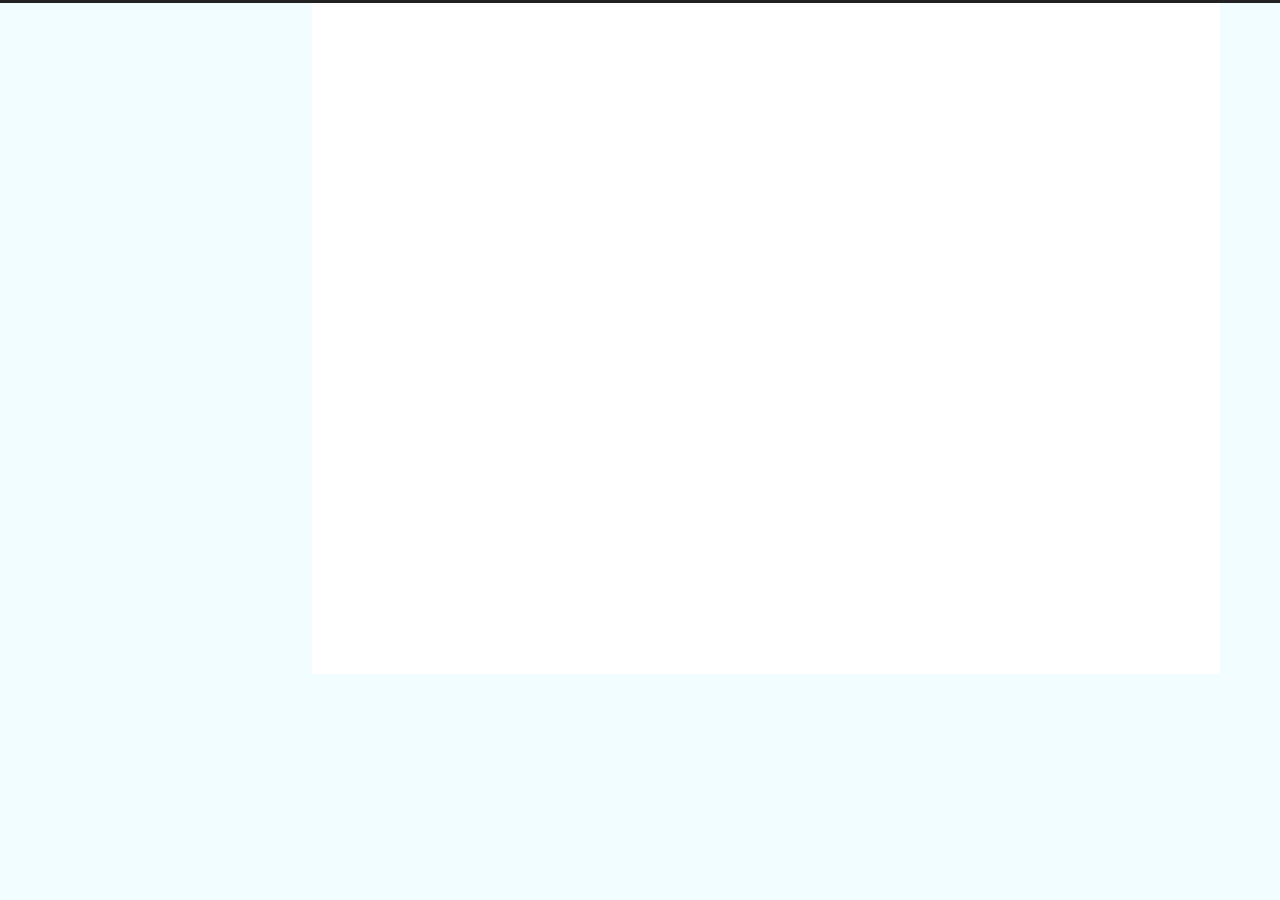
==== index.html @ 57fa4b2c "Site updated: 2023-03-14 18:54:11" ====
<!DOCTYPE html>
<html lang="zh-CN">
<head>
  <meta charset="UTF-8">
<meta name="viewport" content="width=device-width">
<meta name="theme-color" content="#222" media="(prefers-color-scheme: light)">
<meta name="theme-color" content="#222" media="(prefers-color-scheme: dark)"><meta name="generator" content="Hexo 6.3.0">

  <link rel="apple-touch-icon" sizes="180x180" href="/images/apple-touch-icon-next.png">
  <link rel="icon" type="image/png" sizes="32x32" href="/images/favicon-32x32-next.png">
  <link rel="icon" type="image/png" sizes="16x16" href="/images/favicon-16x16-next.png">
  <link rel="mask-icon" href="/images/logo.svg" color="#222">

<link rel="stylesheet" href="/css/main.css">



<link rel="stylesheet" href="https://cdnjs.cloudflare.com/ajax/libs/font-awesome/6.3.0/css/all.min.css" integrity="sha256-/4UQcSmErDzPCMAiuOiWPVVsNN2s3ZY/NsmXNcj0IFc=" crossorigin="anonymous">
  <link rel="stylesheet" href="https://cdnjs.cloudflare.com/ajax/libs/animate.css/3.1.1/animate.min.css" integrity="sha256-PR7ttpcvz8qrF57fur/yAx1qXMFJeJFiA6pSzWi0OIE=" crossorigin="anonymous">

<script class="next-config" data-name="main" type="application/json">{"hostname":"example.com","root":"/","images":"/images","scheme":"Pisces","darkmode":true,"version":"8.15.0","exturl":false,"sidebar":{"position":"left","display":"post","padding":18,"offset":12},"copycode":{"enable":false,"style":null},"bookmark":{"enable":false,"color":"#222","save":"auto"},"mediumzoom":false,"lazyload":false,"pangu":false,"comments":{"style":"tabs","active":null,"storage":true,"lazyload":false,"nav":null},"stickytabs":false,"motion":{"enable":true,"async":false,"transition":{"menu_item":"fadeInDown","post_block":"fadeIn","post_header":"fadeInDown","post_body":"fadeInDown","coll_header":"fadeInLeft","sidebar":"fadeInUp"}},"prism":false,"i18n":{"placeholder":"搜索...","empty":"没有找到任何搜索结果：${query}","hits_time":"找到 ${hits} 个搜索结果（用时 ${time} 毫秒）","hits":"找到 ${hits} 个搜索结果"}}</script><script src="/js/config.js"></script>

    <meta name="description" content="YUANSQ的个人博客。">
<meta property="og:type" content="website">
<meta property="og:title" content="YUANSQ">
<meta property="og:url" content="http://example.com/">
<meta property="og:site_name" content="YUANSQ">
<meta property="og:description" content="YUANSQ的个人博客。">
<meta property="og:locale" content="zh_CN">
<meta property="article:author" content="YUANSQ">
<meta name="twitter:card" content="summary">


<link rel="canonical" href="http://example.com/">



<script class="next-config" data-name="page" type="application/json">{"sidebar":"","isHome":true,"isPost":false,"lang":"zh-CN","comments":"","permalink":"","path":"index.html","title":""}</script>

<script class="next-config" data-name="calendar" type="application/json">""</script>
<title>YUANSQ</title>
  








  <noscript>
    <link rel="stylesheet" href="/css/noscript.css">
  </noscript>
</head>

<body itemscope itemtype="http://schema.org/WebPage" class="use-motion">
  <div class="headband"></div>

  <main class="main">
    <div class="column">
      <header class="header" itemscope itemtype="http://schema.org/WPHeader"><div class="site-brand-container">
  <div class="site-nav-toggle">
    <div class="toggle" aria-label="切换导航栏" role="button">
        <span class="toggle-line"></span>
        <span class="toggle-line"></span>
        <span class="toggle-line"></span>
    </div>
  </div>

  <div class="site-meta">

    <a href="/" class="brand" rel="start">
      <i class="logo-line"></i>
      <h1 class="site-title">YUANSQ</h1>
      <i class="logo-line"></i>
    </a>
      <p class="site-subtitle" itemprop="description">Blog</p>
  </div>

  <div class="site-nav-right">
    <div class="toggle popup-trigger" aria-label="搜索" role="button">
    </div>
  </div>
</div>



<nav class="site-nav">
  <ul class="main-menu menu"><li class="menu-item menu-item-home"><a href="/" rel="section"><i class="fa fa-home fa-fw"></i>首页</a></li><li class="menu-item menu-item-categories"><a href="/categories/" rel="section"><i class="fa fa-th fa-fw"></i>分类</a></li><li class="menu-item menu-item-tags"><a href="/tags/" rel="section"><i class="fa fa-tags fa-fw"></i>标签</a></li><li class="menu-item menu-item-archives"><a href="/archives/" rel="section"><i class="fa fa-archive fa-fw"></i>归档</a></li><li class="menu-item menu-item-about"><a href="/about/" rel="section"><i class="fa fa-user fa-fw"></i>关于</a></li>
  </ul>
</nav>




</header>
        
  
  <aside class="sidebar">

    <div class="sidebar-inner sidebar-overview-active">
      <ul class="sidebar-nav">
        <li class="sidebar-nav-toc">
          文章目录
        </li>
        <li class="sidebar-nav-overview">
          站点概览
        </li>
      </ul>

      <div class="sidebar-panel-container">
        <!--noindex-->
        <div class="post-toc-wrap sidebar-panel">
        </div>
        <!--/noindex-->

        <div class="site-overview-wrap sidebar-panel">
          <div class="site-author animated" itemprop="author" itemscope itemtype="http://schema.org/Person">
    <img class="site-author-image" itemprop="image" alt="YUANSQ"
      src="/images/halo.jpg">
  <p class="site-author-name" itemprop="name">YUANSQ</p>
  <div class="site-description" itemprop="description">YUANSQ的个人博客。</div>
</div>
<div class="site-state-wrap animated">
  <nav class="site-state">
      <div class="site-state-item site-state-posts">
        <a href="/archives/">
          <span class="site-state-item-count">2</span>
          <span class="site-state-item-name">日志</span>
        </a>
      </div>
      <div class="site-state-item site-state-categories">
          <a href="/categories/">
        <span class="site-state-item-count">2</span>
        <span class="site-state-item-name">分类</span></a>
      </div>
      <div class="site-state-item site-state-tags">
          <a href="/tags/">
        <span class="site-state-item-count">2</span>
        <span class="site-state-item-name">标签</span></a>
      </div>
  </nav>
</div>
  <div class="links-of-author animated">
      <span class="links-of-author-item">
        <a href="https://github.com/YUANSQ921" title="GitHub → https:&#x2F;&#x2F;github.com&#x2F;YUANSQ921" rel="noopener me" target="_blank"><i class="fab fa-github fa-fw"></i>GitHub</a>
      </span>
      <span class="links-of-author-item">
        <a href="mailto:2774122424abc@gmail.com" title="E-Mail → mailto:2774122424abc@gmail.com" rel="noopener me" target="_blank"><i class="fa fa-envelope fa-fw"></i>E-Mail</a>
      </span>
      <span class="links-of-author-item">
        <a href="https://twitter.com/YUANSQ921" title="Twitter → https:&#x2F;&#x2F;twitter.com&#x2F;YUANSQ921" rel="noopener me" target="_blank"><i class="fab fa-twitter fa-fw"></i>Twitter</a>
      </span>
  </div>
  <div class="cc-license animated" itemprop="license">
    <a href="https://creativecommons.org/licenses/by-nc-sa/4.0/" class="cc-opacity" rel="noopener" target="_blank"><img src="https://cdnjs.cloudflare.com/ajax/libs/creativecommons-vocabulary/2020.11.3/assets/license_badges/small/by_nc_sa.svg" alt="Creative Commons"></a>
  </div>

        </div>
      </div>
    </div>

    
  </aside>


    </div>

    <div class="main-inner index posts-expand">

    


<div class="post-block">
  
  

  <article itemscope itemtype="http://schema.org/Article" class="post-content" lang="">
    <link itemprop="mainEntityOfPage" href="http://example.com/posts/862/">

    <span hidden itemprop="author" itemscope itemtype="http://schema.org/Person">
      <meta itemprop="image" content="/images/halo.jpg">
      <meta itemprop="name" content="YUANSQ">
    </span>

    <span hidden itemprop="publisher" itemscope itemtype="http://schema.org/Organization">
      <meta itemprop="name" content="YUANSQ">
      <meta itemprop="description" content="YUANSQ的个人博客。">
    </span>

    <span hidden itemprop="post" itemscope itemtype="http://schema.org/CreativeWork">
      <meta itemprop="name" content="undefined | YUANSQ">
      <meta itemprop="description" content="">
    </span>
      <header class="post-header">
        <h2 class="post-title" itemprop="name headline">
          <a href="/posts/862/" class="post-title-link" itemprop="url">C语言入门</a>
        </h2>

        <div class="post-meta-container">
          <div class="post-meta">
    <span class="post-meta-item">
      <span class="post-meta-item-icon">
        <i class="far fa-calendar"></i>
      </span>
      <span class="post-meta-item-text">发表于</span>

      <time title="创建时间：2023-03-12 22:35:19" itemprop="dateCreated datePublished" datetime="2023-03-12T22:35:19+08:00">2023-03-12</time>
    </span>
    <span class="post-meta-item">
      <span class="post-meta-item-icon">
        <i class="far fa-calendar-check"></i>
      </span>
      <span class="post-meta-item-text">更新于</span>
      <time title="修改时间：2023-03-13 23:35:30" itemprop="dateModified" datetime="2023-03-13T23:35:30+08:00">2023-03-13</time>
    </span>
    <span class="post-meta-item">
      <span class="post-meta-item-icon">
        <i class="far fa-folder"></i>
      </span>
      <span class="post-meta-item-text">分类于</span>
        <span itemprop="about" itemscope itemtype="http://schema.org/Thing">
          <a href="/categories/%E7%BC%96%E7%A8%8B%E8%AF%AD%E8%A8%80/" itemprop="url" rel="index"><span itemprop="name">编程语言</span></a>
        </span>
          ，
        <span itemprop="about" itemscope itemtype="http://schema.org/Thing">
          <a href="/categories/%E7%BC%96%E7%A8%8B%E8%AF%AD%E8%A8%80/C%E8%AF%AD%E8%A8%80/" itemprop="url" rel="index"><span itemprop="name">C语言</span></a>
        </span>
    </span>

  
</div>

        </div>
      </header>

    
    
    
    <div class="post-body" itemprop="articleBody">
          
      
    </div>

    
    
    

    <footer class="post-footer">
        <div class="post-eof"></div>
      
    </footer>
  </article>
</div>




    


<div class="post-block">
  
  

  <article itemscope itemtype="http://schema.org/Article" class="post-content" lang="">
    <link itemprop="mainEntityOfPage" href="http://example.com/posts/16107/">

    <span hidden itemprop="author" itemscope itemtype="http://schema.org/Person">
      <meta itemprop="image" content="/images/halo.jpg">
      <meta itemprop="name" content="YUANSQ">
    </span>

    <span hidden itemprop="publisher" itemscope itemtype="http://schema.org/Organization">
      <meta itemprop="name" content="YUANSQ">
      <meta itemprop="description" content="YUANSQ的个人博客。">
    </span>

    <span hidden itemprop="post" itemscope itemtype="http://schema.org/CreativeWork">
      <meta itemprop="name" content="undefined | YUANSQ">
      <meta itemprop="description" content="">
    </span>
      <header class="post-header">
        <h2 class="post-title" itemprop="name headline">
          <a href="/posts/16107/" class="post-title-link" itemprop="url">Hello World</a>
        </h2>

        <div class="post-meta-container">
          <div class="post-meta">
    <span class="post-meta-item">
      <span class="post-meta-item-icon">
        <i class="far fa-calendar"></i>
      </span>
      <span class="post-meta-item-text">发表于</span>

      <time title="创建时间：2023-03-12 20:02:54" itemprop="dateCreated datePublished" datetime="2023-03-12T20:02:54+08:00">2023-03-12</time>
    </span>
    <span class="post-meta-item">
      <span class="post-meta-item-icon">
        <i class="far fa-calendar-check"></i>
      </span>
      <span class="post-meta-item-text">更新于</span>
      <time title="修改时间：2023-03-13 09:24:15" itemprop="dateModified" datetime="2023-03-13T09:24:15+08:00">2023-03-13</time>
    </span>

  
</div>

        </div>
      </header>

    
    
    
    <div class="post-body" itemprop="articleBody">
          <p>Welcome to <a target="_blank" rel="noopener" href="https://hexo.io/">Hexo</a>! This is your very first post. Check <a target="_blank" rel="noopener" href="https://hexo.io/docs/">documentation</a> for more info. If you get any problems when using Hexo, you can find the answer in <a target="_blank" rel="noopener" href="https://hexo.io/docs/troubleshooting.html">troubleshooting</a> or you can ask me on <a target="_blank" rel="noopener" href="https://github.com/hexojs/hexo/issues">GitHub</a>.</p>
          <!--noindex-->
            <div class="post-button">
              <a class="btn" href="/posts/16107/#more" rel="contents">
                阅读全文 &raquo;
              </a>
            </div>
          <!--/noindex-->
        
      
    </div>

    
    
    

    <footer class="post-footer">
        <div class="post-eof"></div>
      
    </footer>
  </article>
</div>





</div>
  </main>

  <footer class="footer">
    <div class="footer-inner">


<div class="copyright">
  &copy; 
  <span itemprop="copyrightYear">2023</span>
  <span class="with-love">
    <i class="fa fa-heart"></i>
  </span>
  <span class="author" itemprop="copyrightHolder">YUANSQ</span>
</div>
  <div class="powered-by">由 <a href="https://hexo.io/" rel="noopener" target="_blank">Hexo</a> & <a href="https://theme-next.js.org/pisces/" rel="noopener" target="_blank">NexT.Pisces</a> 强力驱动
  </div>

    </div>
  </footer>

  
  <div class="back-to-top" role="button" aria-label="返回顶部">
    <i class="fa fa-arrow-up fa-lg"></i>
    <span>0%</span>
  </div>

<noscript>
  <div class="noscript-warning">Theme NexT works best with JavaScript enabled</div>
</noscript>


  
  <script src="https://cdnjs.cloudflare.com/ajax/libs/animejs/3.2.1/anime.min.js" integrity="sha256-XL2inqUJaslATFnHdJOi9GfQ60on8Wx1C2H8DYiN1xY=" crossorigin="anonymous"></script>
<script src="/js/comments.js"></script><script src="/js/utils.js"></script><script src="/js/motion.js"></script><script src="/js/next-boot.js"></script>

  




  





</body>
</html>
---- css/main.css ----
:root {
  --body-bg-color: #f2fdff;
  --content-bg-color: #fff;
  --card-bg-color: #f5f5f5;
  --text-color: #555;
  --blockquote-color: #666;
  --link-color: #555;
  --link-hover-color: #222;
  --brand-color: #fff;
  --brand-hover-color: #fff;
  --table-row-odd-bg-color: #f9f9f9;
  --table-row-hover-bg-color: #f5f5f5;
  --menu-item-bg-color: #f5f5f5;
  --theme-color: #222;
  --btn-default-bg: #fff;
  --btn-default-color: #555;
  --btn-default-border-color: #555;
  --btn-default-hover-bg: #222;
  --btn-default-hover-color: #fff;
  --btn-default-hover-border-color: #222;
  --highlight-background: #f3f3f3;
  --highlight-foreground: #444;
  --highlight-gutter-background: #e1e1e1;
  --highlight-gutter-foreground: #555;
  color-scheme: light;
}
@media (prefers-color-scheme: dark) {
  :root {
    --body-bg-color: #282828;
    --content-bg-color: #333;
    --card-bg-color: #555;
    --text-color: #ccc;
    --blockquote-color: #bbb;
    --link-color: #ccc;
    --link-hover-color: #eee;
    --brand-color: #ddd;
    --brand-hover-color: #ddd;
    --table-row-odd-bg-color: #282828;
    --table-row-hover-bg-color: #363636;
    --menu-item-bg-color: #555;
    --theme-color: #222;
    --btn-default-bg: #222;
    --btn-default-color: #ccc;
    --btn-default-border-color: #555;
    --btn-default-hover-bg: #666;
    --btn-default-hover-color: #ccc;
    --btn-default-hover-border-color: #666;
    --highlight-background: #1c1b1b;
    --highlight-foreground: #fff;
    --highlight-gutter-background: #323131;
    --highlight-gutter-foreground: #e8e8e8;
    color-scheme: dark;
  }
  img {
    opacity: 0.75;
  }
  img:hover {
    opacity: 0.9;
  }
  iframe {
    color-scheme: light;
  }
}
html {
  line-height: 1.15; /* 1 */
  -webkit-text-size-adjust: 100%; /* 2 */
}
body {
  margin: 0;
}
main {
  display: block;
}
h1 {
  font-size: 2em;
  margin: 0.67em 0;
}
hr {
  box-sizing: content-box; /* 1 */
  height: 0; /* 1 */
  overflow: visible; /* 2 */
}
pre {
  font-family: monospace, monospace; /* 1 */
  font-size: 1em; /* 2 */
}
a {
  background: transparent;
}
abbr[title] {
  border-bottom: none; /* 1 */
  text-decoration: underline; /* 2 */
  text-decoration: underline dotted; /* 2 */
}
b,
strong {
  font-weight: bolder;
}
code,
kbd,
samp {
  font-family: monospace, monospace; /* 1 */
  font-size: 1em; /* 2 */
}
small {
  font-size: 80%;
}
sub,
sup {
  font-size: 75%;
  line-height: 0;
  position: relative;
  vertical-align: baseline;
}
sub {
  bottom: -0.25em;
}
sup {
  top: -0.5em;
}
img {
  border-style: none;
}
button,
input,
optgroup,
select,
textarea {
  font-family: inherit; /* 1 */
  font-size: 100%; /* 1 */
  line-height: 1.15; /* 1 */
  margin: 0; /* 2 */
}
button,
input {
/* 1 */
  overflow: visible;
}
button,
select {
/* 1 */
  text-transform: none;
}
button,
[type='button'],
[type='reset'],
[type='submit'] {
  -webkit-appearance: button;
}
button::-moz-focus-inner,
[type='button']::-moz-focus-inner,
[type='reset']::-moz-focus-inner,
[type='submit']::-moz-focus-inner {
  border-style: none;
  padding: 0;
}
button:-moz-focusring,
[type='button']:-moz-focusring,
[type='reset']:-moz-focusring,
[type='submit']:-moz-focusring {
  outline: 1px dotted ButtonText;
}
fieldset {
  padding: 0.35em 0.75em 0.625em;
}
legend {
  box-sizing: border-box; /* 1 */
  color: inherit; /* 2 */
  display: table; /* 1 */
  max-width: 100%; /* 1 */
  padding: 0; /* 3 */
  white-space: normal; /* 1 */
}
progress {
  vertical-align: baseline;
}
textarea {
  overflow: auto;
}
[type='checkbox'],
[type='radio'] {
  box-sizing: border-box; /* 1 */
  padding: 0; /* 2 */
}
[type='number']::-webkit-inner-spin-button,
[type='number']::-webkit-outer-spin-button {
  height: auto;
}
[type='search'] {
  outline-offset: -2px; /* 2 */
  -webkit-appearance: textfield; /* 1 */
}
[type='search']::-webkit-search-decoration {
  -webkit-appearance: none;
}
::-webkit-file-upload-button {
  font: inherit; /* 2 */
  -webkit-appearance: button; /* 1 */
}
details {
  display: block;
}
summary {
  display: list-item;
}
template {
  display: none;
}
[hidden] {
  display: none;
}
::selection {
  background: #262a30;
  color: #eee;
}
html,
body {
  height: 100%;
}
body {
  background: var(--body-bg-color);
  box-sizing: border-box;
  color: var(--text-color);
  font-family: Lato, 'PingFang SC', 'Microsoft YaHei', sans-serif;
  font-size: 1em;
  line-height: 2;
  min-height: 100%;
  position: relative;
  transition: padding 0.2s ease-in-out;
}
h1,
h2,
h3,
h4,
h5,
h6 {
  font-family: Lato, 'PingFang SC', 'Microsoft YaHei', sans-serif;
  font-weight: bold;
  line-height: 1.5;
  margin: 30px 0 15px;
}
h1 {
  font-size: 1.5em;
}
h2 {
  font-size: 1.375em;
}
h3 {
  font-size: 1.25em;
}
h4 {
  font-size: 1.125em;
}
h5 {
  font-size: 1em;
}
h6 {
  font-size: 0.875em;
}
p {
  margin: 0 0 20px;
}
a {
  border-bottom: 1px solid #999;
  color: var(--link-color);
  cursor: pointer;
  outline: 0;
  text-decoration: none;
  overflow-wrap: break-word;
}
a:hover {
  border-bottom-color: var(--link-hover-color);
  color: var(--link-hover-color);
}
iframe,
img,
video,
embed {
  display: block;
  margin-left: auto;
  margin-right: auto;
  max-width: 100%;
}
hr {
  background-image: repeating-linear-gradient(-45deg, #ddd, #ddd 4px, transparent 4px, transparent 8px);
  border: 0;
  height: 3px;
  margin: 40px 0;
}
blockquote {
  border-left: 4px solid #ddd;
  color: var(--blockquote-color);
  margin: 0;
  padding: 0 15px;
}
blockquote cite::before {
  content: '-';
  padding: 0 5px;
}
dt {
  font-weight: bold;
}
dd {
  margin: 0;
  padding: 0;
}
.table-container {
  overflow: auto;
}
table {
  border-collapse: collapse;
  border-spacing: 0;
  font-size: 0.875em;
  margin: 0 0 20px;
  width: 100%;
}
tbody tr:nth-of-type(odd) {
  background: var(--table-row-odd-bg-color);
}
tbody tr:hover {
  background: var(--table-row-hover-bg-color);
}
caption,
th,
td {
  padding: 8px;
}
th,
td {
  border: 1px solid #ddd;
  border-bottom: 3px solid #ddd;
}
th {
  font-weight: 700;
  padding-bottom: 10px;
}
td {
  border-bottom-width: 1px;
}
.btn {
  background: var(--btn-default-bg);
  border: 2px solid var(--btn-default-border-color);
  border-radius: 2px;
  color: var(--btn-default-color);
  display: inline-block;
  font-size: 0.875em;
  line-height: 2;
  padding: 0 20px;
  transition: background-color 0.2s ease-in-out;
}
.btn:hover {
  background: var(--btn-default-hover-bg);
  border-color: var(--btn-default-hover-border-color);
  color: var(--btn-default-hover-color);
}
.btn + .btn {
  margin: 0 0 8px 8px;
}
.btn .fa-fw {
  text-align: left;
  width: 1.285714285714286em;
}
.toggle {
  line-height: 0;
}
.toggle .toggle-line {
  background: #fff;
  display: block;
  height: 2px;
  left: 0;
  position: relative;
  top: 0;
  transition: all 0.4s;
  width: 100%;
}
.toggle .toggle-line:first-child {
  margin-top: 1px;
}
.toggle .toggle-line:not(:first-child) {
  margin-top: 4px;
}
.toggle.toggle-arrow :first-child {
  left: 50%;
  top: 2px;
  transform: rotate(45deg);
  width: 50%;
}
.toggle.toggle-arrow :last-child {
  left: 50%;
  top: -2px;
  transform: rotate(-45deg);
  width: 50%;
}
.toggle.toggle-close :nth-child(2) {
  opacity: 0;
}
.toggle.toggle-close :first-child {
  top: 6px;
  transform: rotate(45deg);
}
.toggle.toggle-close :last-child {
  top: -6px;
  transform: rotate(-45deg);
}
/*!
  Theme: Default
  Description: Original highlight.js style
  Author: (c) Ivan Sagalaev <maniac@softwaremaniacs.org>
  Maintainer: @highlightjs/core-team
  Website: https://highlightjs.org/
  License: see project LICENSE
  Touched: 2021
*/pre code.hljs{display:block;overflow-x:auto;padding:1em}code.hljs{padding:3px 5px}.hljs{background:#f3f3f3;color:#444}.hljs-comment{color:#697070}.hljs-punctuation,.hljs-tag{color:#444a}.hljs-tag .hljs-attr,.hljs-tag .hljs-name{color:#444}.hljs-attribute,.hljs-doctag,.hljs-keyword,.hljs-meta .hljs-keyword,.hljs-name,.hljs-selector-tag{font-weight:700}.hljs-deletion,.hljs-number,.hljs-quote,.hljs-selector-class,.hljs-selector-id,.hljs-string,.hljs-template-tag,.hljs-type{color:#800}.hljs-section,.hljs-title{color:#800;font-weight:700}.hljs-link,.hljs-operator,.hljs-regexp,.hljs-selector-attr,.hljs-selector-pseudo,.hljs-symbol,.hljs-template-variable,.hljs-variable{color:#ab5656}.hljs-literal{color:#695}.hljs-addition,.hljs-built_in,.hljs-bullet,.hljs-code{color:#397300}.hljs-meta{color:#1f7199}.hljs-meta .hljs-string{color:#38a}.hljs-emphasis{font-style:italic}.hljs-strong{font-weight:700}
@media (prefers-color-scheme: dark) {
pre code.hljs{display:block;overflow-x:auto;padding:1em}code.hljs{padding:3px 5px}/*!
  Theme: StackOverflow Dark
  Description: Dark theme as used on stackoverflow.com
  Author: stackoverflow.com
  Maintainer: @Hirse
  Website: https://github.com/StackExchange/Stacks
  License: MIT
  Updated: 2021-05-15

  Updated for @stackoverflow/stacks v0.64.0
  Code Blocks: /blob/v0.64.0/lib/css/components/_stacks-code-blocks.less
  Colors: /blob/v0.64.0/lib/css/exports/_stacks-constants-colors.less
*/.hljs{color:#fff;background:#1c1b1b}.hljs-subst{color:#fff}.hljs-comment{color:#999}.hljs-attr,.hljs-doctag,.hljs-keyword,.hljs-meta .hljs-keyword,.hljs-section,.hljs-selector-tag{color:#88aece}.hljs-attribute{color:#c59bc1}.hljs-name,.hljs-number,.hljs-quote,.hljs-selector-id,.hljs-template-tag,.hljs-type{color:#f08d49}.hljs-selector-class{color:#88aece}.hljs-link,.hljs-regexp,.hljs-selector-attr,.hljs-string,.hljs-symbol,.hljs-template-variable,.hljs-variable{color:#b5bd68}.hljs-meta,.hljs-selector-pseudo{color:#88aece}.hljs-built_in,.hljs-literal,.hljs-title{color:#f08d49}.hljs-bullet,.hljs-code{color:#ccc}.hljs-meta .hljs-string{color:#b5bd68}.hljs-deletion{color:#de7176}.hljs-addition{color:#76c490}.hljs-emphasis{font-style:italic}.hljs-strong{font-weight:700}
}
code,
kbd,
figure.highlight,
pre {
  background: var(--highlight-background);
  color: var(--highlight-foreground);
}
figure.highlight,
pre {
  line-height: 1.6;
  margin: 0 auto 20px;
}
figure.highlight figcaption,
pre .caption,
pre figcaption {
  background: var(--highlight-gutter-background);
  color: var(--highlight-foreground);
  display: flow-root;
  font-size: 0.875em;
  line-height: 1.2;
  padding: 0.5em;
}
figure.highlight figcaption a,
pre .caption a,
pre figcaption a {
  color: var(--highlight-foreground);
  float: right;
}
figure.highlight figcaption a:hover,
pre .caption a:hover,
pre figcaption a:hover {
  border-bottom-color: var(--highlight-foreground);
}
pre,
code {
  font-family: consolas, Menlo, monospace, 'PingFang SC', 'Microsoft YaHei';
}
code {
  border-radius: 3px;
  font-size: 0.875em;
  padding: 2px 4px;
  overflow-wrap: break-word;
}
kbd {
  border: 2px solid #ccc;
  border-radius: 0.2em;
  box-shadow: 0.1em 0.1em 0.2em rgba(0,0,0,0.1);
  font-family: inherit;
  padding: 0.1em 0.3em;
  white-space: nowrap;
}
figure.highlight {
  overflow: auto;
  position: relative;
}
figure.highlight pre {
  border: 0;
  margin: 0;
  padding: 10px 0;
}
figure.highlight table {
  border: 0;
  margin: 0;
  width: auto;
}
figure.highlight td {
  border: 0;
  padding: 0;
}
figure.highlight .gutter {
  -moz-user-select: none;
  -ms-user-select: none;
  -webkit-user-select: none;
  user-select: none;
}
figure.highlight .gutter pre {
  background: var(--highlight-gutter-background);
  color: var(--highlight-gutter-foreground);
  padding-left: 10px;
  padding-right: 10px;
  text-align: right;
}
figure.highlight .code pre {
  padding-left: 10px;
  width: 100%;
}
figure.highlight .marked {
  background: rgba(0,0,0,0.3);
}
pre .caption,
pre figcaption {
  margin-bottom: 10px;
}
.gist table {
  width: auto;
}
.gist table td {
  border: 0;
}
pre {
  overflow: auto;
  padding: 10px;
  position: relative;
}
pre code {
  background: none;
  padding: 0;
  text-shadow: none;
}
.blockquote-center {
  border-left: 0;
  margin: 40px 0;
  padding: 0;
  position: relative;
  text-align: center;
}
.blockquote-center::before,
.blockquote-center::after {
  left: 0;
  line-height: 1;
  opacity: 0.6;
  position: absolute;
  width: 100%;
}
.blockquote-center::before {
  border-top: 1px solid #ccc;
  text-align: left;
  top: -20px;
  content: '\f10d';
  font-family: 'Font Awesome 6 Free';
  font-weight: 900;
}
.blockquote-center::after {
  border-bottom: 1px solid #ccc;
  bottom: -20px;
  text-align: right;
  content: '\f10e';
  font-family: 'Font Awesome 6 Free';
  font-weight: 900;
}
.blockquote-center p,
.blockquote-center div {
  text-align: center;
}
.group-picture {
  margin-bottom: 20px;
}
.group-picture .group-picture-row {
  display: flex;
  gap: 3px;
  margin-bottom: 3px;
}
.group-picture .group-picture-column {
  flex: 1;
}
.group-picture .group-picture-column img {
  height: 100%;
  margin: 0;
  object-fit: cover;
  width: 100%;
}
.post-body .label {
  color: #555;
  padding: 0 2px;
}
.post-body .label.default {
  background: #f0f0f0;
}
.post-body .label.primary {
  background: #efe6f7;
}
.post-body .label.info {
  background: #e5f2f8;
}
.post-body .label.success {
  background: #e7f4e9;
}
.post-body .label.warning {
  background: #fcf6e1;
}
.post-body .label.danger {
  background: #fae8eb;
}
.post-body .link-grid {
  display: grid;
  grid-gap: 1.5rem;
  gap: 1.5rem;
  grid-template-columns: 1fr 1fr;
  margin-bottom: 20px;
  padding: 1rem;
}
@media (max-width: 767px) {
  .post-body .link-grid {
    grid-template-columns: 1fr;
  }
}
.post-body .link-grid .link-grid-container {
  border: solid #ddd;
  box-shadow: 1rem 1rem 0.5rem rgba(0,0,0,0.5);
  min-height: 5rem;
  min-width: 0;
  padding: 0.5rem;
  position: relative;
  transition: background 0.3s;
}
.post-body .link-grid .link-grid-container:hover {
  animation: next-shake 0.5s;
  background: var(--card-bg-color);
}
.post-body .link-grid .link-grid-container:active {
  box-shadow: 0.5rem 0.5rem 0.25rem rgba(0,0,0,0.5);
  transform: translate(0.2rem, 0.2rem);
}
.post-body .link-grid .link-grid-container .link-grid-image {
  border: 1px solid #ddd;
  border-radius: 50%;
  box-sizing: border-box;
  height: 5rem;
  padding: 3px;
  position: absolute;
  width: 5rem;
}
.post-body .link-grid .link-grid-container p {
  margin: 0 1rem 0 6rem;
}
.post-body .link-grid .link-grid-container p:first-of-type {
  font-size: 1.2em;
}
.post-body .link-grid .link-grid-container p:last-of-type {
  font-size: 0.8em;
  line-height: 1.3rem;
  opacity: 0.7;
}
.post-body .link-grid .link-grid-container a {
  border: 0;
  height: 100%;
  left: 0;
  position: absolute;
  top: 0;
  width: 100%;
}
@keyframes next-shake {
  0% {
    transform: translate(1pt, 1pt) rotate(0deg);
  }
  10% {
    transform: translate(-1pt, -2pt) rotate(-1deg);
  }
  20% {
    transform: translate(-3pt, 0pt) rotate(1deg);
  }
  30% {
    transform: translate(3pt, 2pt) rotate(0deg);
  }
  40% {
    transform: translate(1pt, -1pt) rotate(1deg);
  }
  50% {
    transform: translate(-1pt, 2pt) rotate(-1deg);
  }
  60% {
    transform: translate(-3pt, 1pt) rotate(0deg);
  }
  70% {
    transform: translate(3pt, 1pt) rotate(-1deg);
  }
  80% {
    transform: translate(-1pt, -1pt) rotate(1deg);
  }
  90% {
    transform: translate(1pt, 2pt) rotate(0deg);
  }
  100% {
    transform: translate(1pt, -2pt) rotate(-1deg);
  }
}
.post-body .note {
  border-radius: 3px;
  margin-bottom: 20px;
  padding: 1em;
  position: relative;
  border: 1px solid #eee;
  border-left-width: 5px;
}
.post-body .note summary {
  cursor: pointer;
  outline: 0;
}
.post-body .note summary p {
  display: inline;
}
.post-body .note h2,
.post-body .note h3,
.post-body .note h4,
.post-body .note h5,
.post-body .note h6 {
  border-bottom: initial;
  margin: 0;
  padding-top: 0;
}
.post-body .note :first-child {
  margin-top: 0;
}
.post-body .note :last-child {
  margin-bottom: 0;
}
.post-body .note.default {
  border-left-color: #777;
}
.post-body .note.default h2,
.post-body .note.default h3,
.post-body .note.default h4,
.post-body .note.default h5,
.post-body .note.default h6 {
  color: #777;
}
.post-body .note.primary {
  border-left-color: #6f42c1;
}
.post-body .note.primary h2,
.post-body .note.primary h3,
.post-body .note.primary h4,
.post-body .note.primary h5,
.post-body .note.primary h6 {
  color: #6f42c1;
}
.post-body .note.info {
  border-left-color: #428bca;
}
.post-body .note.info h2,
.post-body .note.info h3,
.post-body .note.info h4,
.post-body .note.info h5,
.post-body .note.info h6 {
  color: #428bca;
}
.post-body .note.success {
  border-left-color: #5cb85c;
}
.post-body .note.success h2,
.post-body .note.success h3,
.post-body .note.success h4,
.post-body .note.success h5,
.post-body .note.success h6 {
  color: #5cb85c;
}
.post-body .note.warning {
  border-left-color: #f0ad4e;
}
.post-body .note.warning h2,
.post-body .note.warning h3,
.post-body .note.warning h4,
.post-body .note.warning h5,
.post-body .note.warning h6 {
  color: #f0ad4e;
}
.post-body .note.danger {
  border-left-color: #d9534f;
}
.post-body .note.danger h2,
.post-body .note.danger h3,
.post-body .note.danger h4,
.post-body .note.danger h5,
.post-body .note.danger h6 {
  color: #d9534f;
}
.post-body .tabs {
  margin-bottom: 20px;
}
.post-body .tabs,
.tabs-comment {
  padding-top: 10px;
}
.post-body .tabs ul.nav-tabs,
.tabs-comment ul.nav-tabs {
  background: var(--content-bg-color);
  display: flex;
  display: flex;
  flex-wrap: wrap;
  justify-content: center;
  margin: 0;
  padding: 0;
  position: -webkit-sticky;
  position: sticky;
  top: 0;
  z-index: 5;
}
@media (max-width: 413px) {
  .post-body .tabs ul.nav-tabs,
  .tabs-comment ul.nav-tabs {
    display: block;
    margin-bottom: 5px;
  }
}
.post-body .tabs ul.nav-tabs li.tab,
.tabs-comment ul.nav-tabs li.tab {
  border-bottom: 1px solid #ddd;
  border-left: 1px solid transparent;
  border-right: 1px solid transparent;
  border-radius: 0 0 0 0;
  border-top: 3px solid transparent;
  flex-grow: 1;
  list-style-type: none;
}
@media (max-width: 413px) {
  .post-body .tabs ul.nav-tabs li.tab,
  .tabs-comment ul.nav-tabs li.tab {
    border-bottom: 1px solid transparent;
    border-left: 3px solid transparent;
    border-right: 1px solid transparent;
    border-top: 1px solid transparent;
  }
}
@media (max-width: 413px) {
  .post-body .tabs ul.nav-tabs li.tab,
  .tabs-comment ul.nav-tabs li.tab {
    border-radius: 0;
  }
}
.post-body .tabs ul.nav-tabs li.tab a,
.tabs-comment ul.nav-tabs li.tab a {
  border-bottom: initial;
  display: block;
  line-height: 1.8;
  padding: 0.25em 0.75em;
  text-align: center;
  transition: all 0.2s ease-out;
}
.post-body .tabs ul.nav-tabs li.tab a i,
.tabs-comment ul.nav-tabs li.tab a i {
  width: 1.285714285714286em;
}
.post-body .tabs ul.nav-tabs li.tab.active,
.tabs-comment ul.nav-tabs li.tab.active {
  border-bottom-color: transparent;
  border-left-color: #ddd;
  border-right-color: #ddd;
  border-top-color: #fc6423;
}
@media (max-width: 413px) {
  .post-body .tabs ul.nav-tabs li.tab.active,
  .tabs-comment ul.nav-tabs li.tab.active {
    border-bottom-color: #ddd;
    border-left-color: #fc6423;
    border-right-color: #ddd;
    border-top-color: #ddd;
  }
}
.post-body .tabs ul.nav-tabs li.tab.active a,
.tabs-comment ul.nav-tabs li.tab.active a {
  cursor: default;
}
.post-body .tabs .tab-content,
.tabs-comment .tab-content {
  border: 1px solid #ddd;
  border-radius: 0 0 0 0;
  border-top-color: transparent;
}
@media (max-width: 413px) {
  .post-body .tabs .tab-content,
  .tabs-comment .tab-content {
    border-radius: 0;
    border-top-color: #ddd;
  }
}
.post-body .tabs .tab-content .tab-pane,
.tabs-comment .tab-content .tab-pane {
  padding: 20px 20px 0;
}
.post-body .tabs .tab-content .tab-pane:not(.active),
.tabs-comment .tab-content .tab-pane:not(.active) {
  display: none;
}
.pagination .prev,
.pagination .next,
.pagination .page-number,
.pagination .space {
  display: inline-block;
  margin: -1px 10px 0;
  padding: 0 10px;
}
@media (max-width: 767px) {
  .pagination .prev,
  .pagination .next,
  .pagination .page-number,
  .pagination .space {
    margin: 0 5px;
  }
}
.pagination .page-number.current {
  background: #ccc;
  border-color: #ccc;
  color: var(--content-bg-color);
}
.pagination {
  border-top: 1px solid #eee;
  margin: 120px 0 0;
  text-align: center;
}
.pagination .prev,
.pagination .next,
.pagination .page-number {
  border-bottom: 0;
  border-top: 1px solid #eee;
  transition: border-color 0.2s ease-in-out;
}
.pagination .prev:hover,
.pagination .next:hover,
.pagination .page-number:hover {
  border-top-color: var(--link-hover-color);
}
@media (max-width: 767px) {
  .pagination {
    border-top: 0;
  }
  .pagination .prev,
  .pagination .next,
  .pagination .page-number {
    border-bottom: 1px solid #eee;
    border-top: 0;
  }
  .pagination .prev:hover,
  .pagination .next:hover,
  .pagination .page-number:hover {
    border-bottom-color: var(--link-hover-color);
  }
}
.pagination .space {
  margin: 0;
  padding: 0;
}
.comments {
  margin-top: 60px;
  overflow: hidden;
}
.comment-button-group {
  display: flex;
  display: flex;
  flex-wrap: wrap;
  justify-content: center;
  justify-content: center;
  margin: 1em 0;
}
.comment-button-group .comment-button {
  margin: 0.1em 0.2em;
}
.comment-button-group .comment-button.active {
  background: var(--btn-default-hover-bg);
  border-color: var(--btn-default-hover-border-color);
  color: var(--btn-default-hover-color);
}
.comment-position {
  display: none;
}
.comment-position.active {
  display: block;
}
.tabs-comment {
  margin-top: 4em;
  padding-top: 0;
}
.tabs-comment .comments {
  margin-top: 0;
  padding-top: 0;
}
.headband {
  background: var(--theme-color);
  height: 3px;
}
@media (max-width: 991px) {
  .headband {
    display: none;
  }
}
.site-brand-container {
  display: flex;
  flex-shrink: 0;
  padding: 0 10px;
}
.use-motion .column,
.use-motion .site-brand-container .toggle {
  opacity: 0;
}
.site-meta {
  flex-grow: 1;
  text-align: center;
}
@media (max-width: 767px) {
  .site-meta {
    text-align: center;
  }
}
.custom-logo-image {
  margin-top: 20px;
}
@media (max-width: 991px) {
  .custom-logo-image {
    display: none;
  }
}
.brand {
  border-bottom: 0;
  color: var(--brand-color);
  display: inline-block;
  padding: 0;
}
.brand:hover {
  color: var(--brand-hover-color);
}
.site-title {
  font-family: Lato, 'PingFang SC', 'Microsoft YaHei', sans-serif;
  font-size: 1.375em;
  font-weight: normal;
  line-height: 1.5;
  margin: 0;
}
.site-subtitle {
  color: #ddd;
  font-size: 0.8125em;
  margin: 10px 10px 0;
}
.use-motion .site-title,
.use-motion .site-subtitle,
.use-motion .custom-logo-image {
  opacity: 0;
  position: relative;
  top: -10px;
}
.site-nav-toggle,
.site-nav-right {
  display: none;
}
@media (max-width: 767px) {
  .site-nav-toggle,
  .site-nav-right {
    display: flex;
    flex-direction: column;
    justify-content: center;
  }
}
.site-nav-toggle .toggle,
.site-nav-right .toggle {
  color: var(--text-color);
  padding: 10px;
  width: 22px;
}
.site-nav-toggle .toggle .toggle-line,
.site-nav-right .toggle .toggle-line {
  background: var(--text-color);
  border-radius: 1px;
}
@media (max-width: 767px) {
  .site-nav {
    --scroll-height: 0;
    height: 0;
    overflow: hidden;
    transition: 0.2s ease-in-out;
    transition-property: height, visibility;
    visibility: hidden;
  }
  body:not(.site-nav-on) .site-nav .animated {
    animation: none;
  }
  body.site-nav-on .site-nav {
    height: var(--scroll-height);
    visibility: unset;
  }
}
.menu {
  margin: 0;
  padding: 1em 0;
  text-align: center;
}
.menu-item {
  display: inline-block;
  list-style: none;
  margin: 0 10px;
}
@media (max-width: 767px) {
  .menu-item {
    display: block;
    margin-top: 10px;
  }
  .menu-item.menu-item-search {
    display: none;
  }
}
.menu-item a {
  border-bottom: 0;
  display: block;
  font-size: 0.8125em;
  transition: border-color 0.2s ease-in-out;
}
.menu-item a:hover,
.menu-item a.menu-item-active {
  background: var(--menu-item-bg-color);
}
.menu-item .fa,
.menu-item .fab,
.menu-item .far,
.menu-item .fas {
  margin-right: 8px;
}
.menu-item .badge {
  display: inline-block;
  font-weight: bold;
  line-height: 1;
  margin-left: 0.35em;
  margin-top: 0.35em;
  text-align: center;
  white-space: nowrap;
}
@media (max-width: 767px) {
  .menu-item .badge {
    float: right;
    margin-left: 0;
  }
}
.use-motion .menu-item {
  visibility: hidden;
}
.sidebar-inner {
  color: #999;
  padding: 18px 10px;
  text-align: center;
  display: flex;
  flex-direction: column;
  justify-content: center;
}
.cc-license .cc-opacity {
  border-bottom: 0;
  opacity: 0.7;
}
.cc-license .cc-opacity:hover {
  opacity: 0.9;
}
.cc-license img {
  display: inline-block;
}
.site-author-image {
  border: 1px solid #eee;
  max-width: 120px;
  padding: 2px;
}
.site-author-name {
  color: var(--text-color);
  font-weight: 600;
  margin: 0;
}
.site-description {
  color: #999;
  font-size: 0.8125em;
  margin-top: 0;
}
.links-of-author a {
  font-size: 0.8125em;
}
.links-of-author .fa,
.links-of-author .fab,
.links-of-author .far,
.links-of-author .fas {
  margin-right: 2px;
}
.sidebar .sidebar-button:not(:first-child) {
  margin-top: 15px;
}
.sidebar .sidebar-button button {
  background: transparent;
  color: #fc6423;
  cursor: pointer;
  line-height: 2;
  padding: 0 15px;
  border: 1px solid #fc6423;
  border-radius: 4px;
}
.sidebar .sidebar-button button:hover {
  background: #fc6423;
  color: #fff;
}
.sidebar .sidebar-button button .fa,
.sidebar .sidebar-button button .fab,
.sidebar .sidebar-button button .far,
.sidebar .sidebar-button button .fas {
  margin-right: 5px;
}
.links-of-blogroll {
  font-size: 0.8125em;
}
.links-of-blogroll-title {
  font-size: 0.875em;
  font-weight: 600;
}
.links-of-blogroll-list {
  list-style: none;
  margin: 0;
  padding: 0;
}
.sidebar-nav {
  font-size: 0.875em;
  height: 0;
  margin: 0;
  overflow: hidden;
  padding-left: 0;
  pointer-events: none;
  transition: 0.2s ease-in-out;
  transition-property: height, visibility;
  visibility: hidden;
}
.sidebar-nav-active .sidebar-nav {
  height: calc(2em + 1px);
  pointer-events: unset;
  visibility: unset;
}
.sidebar-nav li {
  border-bottom: 1px solid transparent;
  color: var(--text-color);
  cursor: pointer;
  display: inline-block;
  transition: 0.2s ease-in-out;
  transition-property: border-bottom-color, color;
}
.sidebar-nav li.sidebar-nav-overview {
  margin-left: 10px;
}
.sidebar-nav li:hover {
  color: #fc6423;
}
.sidebar-toc-active .sidebar-nav-toc,
.sidebar-overview-active .sidebar-nav-overview {
  border-bottom-color: #fc6423;
  color: #fc6423;
  transition-delay: 0.2s;
}
.sidebar-toc-active .sidebar-nav-toc:hover,
.sidebar-overview-active .sidebar-nav-overview:hover {
  color: #fc6423;
}
.sidebar-panel-container {
  align-items: start;
  display: grid;
  flex: 1;
  overflow-x: hidden;
  overflow-y: auto;
  padding-top: 0;
  transition: padding-top 0.2s ease-in-out;
}
.sidebar-nav-active .sidebar-panel-container {
  padding-top: 20px;
}
.sidebar-panel {
  animation: deactivate-sidebar-panel 0.2s ease-in-out;
  grid-area: 1/1;
  height: 0;
  opacity: 0;
  overflow: hidden;
  pointer-events: none;
  transform: translateY(0);
  transition: 0.2s ease-in-out;
  transition-delay: 0s;
  transition-property: opacity, transform, visibility;
  visibility: hidden;
}
.sidebar-nav-active .sidebar-panel,
.sidebar-overview-active .sidebar-panel.post-toc-wrap {
  transform: translateY(-20px);
}
.sidebar-overview-active:not(.sidebar-nav-active) .sidebar-panel.post-toc-wrap {
  transition-delay: 0s, 0.2s, 0s;
}
.sidebar-overview-active .sidebar-panel.site-overview-wrap,
.sidebar-toc-active .sidebar-panel.post-toc-wrap {
  animation-name: activate-sidebar-panel;
  height: auto;
  opacity: 1;
  pointer-events: unset;
  transform: translateY(0);
  transition-delay: 0.2s, 0.2s, 0s;
  visibility: unset;
}
.sidebar-panel.site-overview-wrap {
  display: flex;
  flex-direction: column;
  justify-content: center;
  gap: 10px;
  justify-content: flex-start;
}
@keyframes deactivate-sidebar-panel {
  from {
    height: var(--inactive-panel-height, 0);
  }
  to {
    height: var(--active-panel-height, 0);
  }
}
@keyframes activate-sidebar-panel {
  from {
    height: var(--inactive-panel-height, auto);
  }
  to {
    height: var(--active-panel-height, auto);
  }
}
.sidebar-toggle {
  bottom: 61px;
  height: 16px;
  padding: 5px;
  width: 16px;
  background: #222;
  cursor: pointer;
  opacity: 0.6;
  position: fixed;
  z-index: 30;
  right: 30px;
}
@media (max-width: 991px) {
  .sidebar-toggle {
    right: 20px;
  }
}
.sidebar-toggle:hover {
  opacity: 0.8;
}
@media (max-width: 991px) {
  .sidebar-toggle {
    opacity: 0.8;
  }
}
.sidebar-toggle:hover .toggle-line {
  background: #fc6423;
}
@media (any-hover: hover) {
  body:not(.sidebar-active) .sidebar-toggle:hover :first-child {
    left: 50%;
    top: 2px;
    transform: rotate(45deg);
    width: 50%;
  }
  body:not(.sidebar-active) .sidebar-toggle:hover :last-child {
    left: 50%;
    top: -2px;
    transform: rotate(-45deg);
    width: 50%;
  }
}
.sidebar-active .sidebar-toggle :nth-child(2) {
  opacity: 0;
}
.sidebar-active .sidebar-toggle :first-child {
  top: 6px;
  transform: rotate(45deg);
}
.sidebar-active .sidebar-toggle :last-child {
  top: -6px;
  transform: rotate(-45deg);
}
.post-toc {
  font-size: 0.875em;
}
.post-toc ol {
  list-style: none;
  margin: 0;
  padding: 0 2px 0 10px;
  text-align: left;
}
.post-toc ol > :last-child {
  margin-bottom: 5px;
}
.post-toc ol > ol {
  padding-left: 0;
}
.post-toc ol a {
  transition: all 0.2s ease-in-out;
}
.post-toc .nav-item {
  line-height: 1.8;
  overflow: hidden;
  text-overflow: ellipsis;
  white-space: nowrap;
}
.post-toc .nav .nav-child {
  --height: 0;
  height: 0;
  opacity: 0;
  overflow: hidden;
  transition-property: height, opacity, visibility;
  transition: 0.2s ease-in-out;
  visibility: hidden;
}
.post-toc .nav .active > .nav-child {
  height: var(--height, auto);
  opacity: 1;
  visibility: unset;
}
.post-toc .nav .active > a {
  border-bottom-color: #fc6423;
  color: #fc6423;
}
.post-toc .nav .active-current > a {
  color: #fc6423;
}
.post-toc .nav .active-current > a:hover {
  color: #fc6423;
}
.site-state {
  display: flex;
  flex-wrap: wrap;
  justify-content: center;
  line-height: 1.4;
}
.site-state-item {
  padding: 0 15px;
}
.site-state-item a {
  border-bottom: 0;
  display: block;
}
.site-state-item-count {
  display: block;
  font-size: 1em;
  font-weight: 600;
}
.site-state-item-name {
  color: #999;
  font-size: 0.8125em;
}
.footer {
  color: #999;
  font-size: 0.875em;
  padding: 20px 0;
  transition: 0.2s ease-in-out;
  transition-property: left, right;
}
.footer.footer-fixed {
  bottom: 0;
  left: 0;
  position: absolute;
  right: 0;
}
.footer-inner {
  box-sizing: border-box;
  text-align: center;
  display: flex;
  flex-direction: column;
  justify-content: center;
  margin: 0 auto;
  width: calc(100% - 20px);
}
@media (max-width: 767px) {
  .footer-inner {
    width: auto;
  }
}
@media (min-width: 1200px) {
  .footer-inner {
    width: 1160px;
  }
}
@media (min-width: 1600px) {
  .footer-inner {
    width: 73%;
  }
}
.use-motion .footer {
  opacity: 0;
}
.languages {
  display: inline-block;
  font-size: 1.125em;
  position: relative;
}
.languages .lang-select-label span {
  margin: 0 0.5em;
}
.languages .lang-select {
  height: 100%;
  left: 0;
  opacity: 0;
  position: absolute;
  top: 0;
  width: 100%;
}
.with-love {
  color: #f00;
  display: inline-block;
  margin: 0 5px;
}
@keyframes icon-animate {
  0%, 100% {
    transform: scale(1);
  }
  10%, 30% {
    transform: scale(0.9);
  }
  20%, 40%, 60%, 80% {
    transform: scale(1.1);
  }
  50%, 70% {
    transform: scale(1.1);
  }
}
.back-to-top {
  font-size: 12px;
  align-items: center;
  bottom: -100px;
  color: #fff;
  display: flex;
  height: 26px;
  transition: bottom 0.2s ease-in-out;
  background: #222;
  cursor: pointer;
  opacity: 0.6;
  position: fixed;
  z-index: 30;
  right: 30px;
}
.back-to-top span {
  margin-right: 8px;
  display: none;
}
.back-to-top .fa {
  text-align: center;
  width: 26px;
}
@media (max-width: 991px) {
  .back-to-top {
    right: 20px;
  }
}
.back-to-top:hover {
  opacity: 0.8;
}
@media (max-width: 991px) {
  .back-to-top {
    opacity: 0.8;
  }
}
.back-to-top:hover {
  color: #fc6423;
}
.back-to-top.back-to-top-on {
  bottom: 30px;
}
.rtl.post-body p,
.rtl.post-body a,
.rtl.post-body h1,
.rtl.post-body h2,
.rtl.post-body h3,
.rtl.post-body h4,
.rtl.post-body h5,
.rtl.post-body h6,
.rtl.post-body li,
.rtl.post-body ul,
.rtl.post-body ol {
  direction: rtl;
  font-family: UKIJ Ekran;
}
.rtl.post-title {
  font-family: UKIJ Ekran;
}
.post-button {
  margin-top: 40px;
  text-align: center;
}
.use-motion .post-block,
.use-motion .pagination,
.use-motion .comments {
  visibility: hidden;
}
.use-motion .post-header {
  visibility: hidden;
}
.use-motion .post-body {
  visibility: hidden;
}
.use-motion .collection-header {
  visibility: hidden;
}
.posts-collapse .post-content {
  margin-bottom: 35px;
  margin-left: 35px;
  position: relative;
}
@media (max-width: 767px) {
  .posts-collapse .post-content {
    margin-left: 0;
    margin-right: 0;
  }
}
.posts-collapse .post-content .collection-title {
  font-size: 1.125em;
  position: relative;
}
.posts-collapse .post-content .collection-title::before {
  background: #999;
  border: 1px solid #fff;
  margin-left: -6px;
  margin-top: -4px;
  position: absolute;
  top: 50%;
  border-radius: 50%;
  content: ' ';
  height: 10px;
  width: 10px;
}
.posts-collapse .post-content .collection-year {
  font-size: 1.5em;
  font-weight: bold;
  margin: 60px 0;
  position: relative;
}
.posts-collapse .post-content .collection-year::before {
  background: #bbb;
  margin-left: -4px;
  margin-top: -4px;
  position: absolute;
  top: 50%;
  border-radius: 50%;
  content: ' ';
  height: 8px;
  width: 8px;
}
.posts-collapse .post-content .collection-header {
  display: block;
  margin-left: 20px;
}
.posts-collapse .post-content .collection-header small {
  color: #bbb;
  margin-left: 5px;
}
.posts-collapse .post-content .post-header {
  border-bottom: 1px dashed #ccc;
  margin: 30px 2px 0;
  padding-left: 15px;
  position: relative;
  transition: border 0.2s ease-in-out;
}
.posts-collapse .post-content .post-header::before {
  background: #bbb;
  border: 1px solid #fff;
  left: -6px;
  position: absolute;
  top: 0.75em;
  transition: background 0.2s ease-in-out;
  border-radius: 50%;
  content: ' ';
  height: 6px;
  width: 6px;
}
.posts-collapse .post-content .post-header:hover {
  border-bottom-color: #666;
}
.posts-collapse .post-content .post-header:hover::before {
  background: #222;
}
.posts-collapse .post-content .post-meta-container {
  display: inline;
  font-size: 0.75em;
  margin-right: 10px;
}
.posts-collapse .post-content .post-title {
  display: inline;
}
.posts-collapse .post-content .post-title a {
  border-bottom: 0;
  color: var(--link-color);
}
.posts-collapse .post-content .post-title .fa-external-link-alt {
  font-size: 0.875em;
  margin-left: 5px;
}
.posts-collapse .post-content::before {
  background: #f5f5f5;
  content: ' ';
  height: 100%;
  margin-left: -2px;
  position: absolute;
  top: 1.25em;
  width: 4px;
}
.post-body {
  font-family: Lato, 'PingFang SC', 'Microsoft YaHei', sans-serif;
  overflow-wrap: break-word;
}
@media (min-width: 1200px) {
  .post-body {
    font-size: 1.125em;
  }
}
@media (min-width: 992px) {
  .post-body {
    text-align: justify;
  }
}
@media (max-width: 991px) {
  .post-body {
    text-align: justify;
  }
}
.post-body h1 .header-anchor,
.post-body h2 .header-anchor,
.post-body h3 .header-anchor,
.post-body h4 .header-anchor,
.post-body h5 .header-anchor,
.post-body h6 .header-anchor,
.post-body h1 .headerlink,
.post-body h2 .headerlink,
.post-body h3 .headerlink,
.post-body h4 .headerlink,
.post-body h5 .headerlink,
.post-body h6 .headerlink {
  border-bottom-style: none;
  color: inherit;
  float: right;
  font-size: 0.875em;
  margin-left: 10px;
  opacity: 0;
}
.post-body h1 .header-anchor::before,
.post-body h2 .header-anchor::before,
.post-body h3 .header-anchor::before,
.post-body h4 .header-anchor::before,
.post-body h5 .header-anchor::before,
.post-body h6 .header-anchor::before,
.post-body h1 .headerlink::before,
.post-body h2 .headerlink::before,
.post-body h3 .headerlink::before,
.post-body h4 .headerlink::before,
.post-body h5 .headerlink::before,
.post-body h6 .headerlink::before {
  content: '\f0c1';
  font-family: 'Font Awesome 6 Free';
  font-weight: 900;
}
.post-body h1:hover .header-anchor,
.post-body h2:hover .header-anchor,
.post-body h3:hover .header-anchor,
.post-body h4:hover .header-anchor,
.post-body h5:hover .header-anchor,
.post-body h6:hover .header-anchor,
.post-body h1:hover .headerlink,
.post-body h2:hover .headerlink,
.post-body h3:hover .headerlink,
.post-body h4:hover .headerlink,
.post-body h5:hover .headerlink,
.post-body h6:hover .headerlink {
  opacity: 0.5;
}
.post-body h1:hover .header-anchor:hover,
.post-body h2:hover .header-anchor:hover,
.post-body h3:hover .header-anchor:hover,
.post-body h4:hover .header-anchor:hover,
.post-body h5:hover .header-anchor:hover,
.post-body h6:hover .header-anchor:hover,
.post-body h1:hover .headerlink:hover,
.post-body h2:hover .headerlink:hover,
.post-body h3:hover .headerlink:hover,
.post-body h4:hover .headerlink:hover,
.post-body h5:hover .headerlink:hover,
.post-body h6:hover .headerlink:hover {
  opacity: 1;
}
.post-body .exturl .fa {
  font-size: 0.875em;
  margin-left: 4px;
}
.post-body .image-caption,
.post-body img + figcaption,
.post-body .fancybox + figcaption {
  color: #999;
  font-size: 0.875em;
  font-weight: bold;
  line-height: 1;
  margin: -15px auto 15px;
  text-align: center;
}
.post-body iframe,
.post-body img,
.post-body video,
.post-body embed {
  margin-bottom: 20px;
}
.post-body .video-container {
  height: 0;
  margin-bottom: 20px;
  overflow: hidden;
  padding-top: 75%;
  position: relative;
  width: 100%;
}
.post-body .video-container iframe,
.post-body .video-container object,
.post-body .video-container embed {
  height: 100%;
  left: 0;
  margin: 0;
  position: absolute;
  top: 0;
  width: 100%;
}
.post-gallery {
  display: flex;
  min-height: 200px;
}
.post-gallery .post-gallery-image {
  flex: 1;
}
.post-gallery .post-gallery-image:not(:first-child) {
  clip-path: polygon(40px 0, 100% 0, 100% 100%, 0 100%);
  margin-left: -20px;
}
.post-gallery .post-gallery-image:not(:last-child) {
  margin-right: -20px;
}
.post-gallery .post-gallery-image img {
  height: 100%;
  object-fit: cover;
  opacity: 1;
  width: 100%;
}
.posts-expand .post-gallery {
  margin-bottom: 60px;
}
.posts-collapse .post-gallery {
  margin: 15px 0;
}
.posts-expand .post-header {
  font-size: 1.125em;
  margin-bottom: 60px;
  text-align: center;
}
.posts-expand .post-title {
  font-size: 1.5em;
  font-weight: normal;
  margin: initial;
  overflow-wrap: break-word;
}
.posts-expand .post-title-link {
  border-bottom: 0;
  color: var(--link-color);
  display: inline-block;
  position: relative;
}
.posts-expand .post-title-link::before {
  background: var(--link-color);
  bottom: 0;
  content: '';
  height: 2px;
  left: 0;
  position: absolute;
  transform: scaleX(0);
  transition: transform 0.2s ease-in-out;
  width: 100%;
}
.posts-expand .post-title-link:hover::before {
  transform: scaleX(1);
}
.posts-expand .post-title-link .fa-external-link-alt {
  font-size: 0.875em;
  margin-left: 5px;
}
.post-sticky-flag {
  display: inline-block;
  margin-right: 8px;
  transform: rotate(30deg);
}
.posts-expand .post-meta-container {
  color: #999;
  font-family: Lato, 'PingFang SC', 'Microsoft YaHei', sans-serif;
  font-size: 0.75em;
  margin-top: 3px;
}
.posts-expand .post-meta-container .post-description {
  font-size: 0.875em;
  margin-top: 2px;
}
.posts-expand .post-meta-container time {
  border-bottom: 1px dashed #999;
}
.post-meta {
  display: flex;
  flex-wrap: wrap;
  justify-content: center;
}
:not(.post-meta-break) + .post-meta-item::before {
  content: '|';
  margin: 0 0.5em;
}
.post-meta-item-icon {
  margin-right: 3px;
}
@media (max-width: 991px) {
  .post-meta-item-text {
    display: none;
  }
}
.post-meta-break {
  flex-basis: 100%;
  height: 0;
}
.post-nav {
  border-top: 1px solid #eee;
  display: flex;
  gap: 30px;
  justify-content: space-between;
  margin-top: 1em;
  padding: 10px 5px 0;
}
.post-nav-item {
  flex: 1;
}
.post-nav-item a {
  border-bottom: 0;
  display: block;
  font-size: 0.875em;
  line-height: 1.6;
}
.post-nav-item a:active {
  top: 2px;
}
.post-nav-item .fa {
  font-size: 0.75em;
}
.post-nav-item:first-child .fa {
  margin-right: 5px;
}
.post-nav-item:last-child {
  text-align: right;
}
.post-nav-item:last-child .fa {
  margin-left: 5px;
}
.post-footer {
  display: flex;
  flex-direction: column;
  justify-content: center;
}
.post-eof {
  background: #ccc;
  height: 1px;
  margin: 80px auto 60px;
  width: 8%;
}
.post-block:last-of-type .post-eof {
  display: none;
}
.post-copyright ul {
  list-style: none;
  overflow: hidden;
  padding: 0.5em 1em;
  position: relative;
  background: var(--card-bg-color);
  border-left: 3px solid #ff2a2a;
  margin: 1em 0 0;
}
.post-copyright ul::after {
  content: '\f25e';
  font-family: 'Font Awesome 6 Brands';
  font-size: 200px;
  opacity: 0.1;
  position: absolute;
  right: -50px;
  top: -150px;
}
.post-tags {
  margin-top: 40px;
  text-align: center;
}
.post-tags a {
  display: inline-block;
  font-size: 0.8125em;
}
.post-tags a:not(:last-child) {
  margin-right: 10px;
}
.social-like {
  border-top: 1px solid #eee;
  font-size: 0.875em;
  margin-top: 1em;
  padding-top: 1em;
  text-align: center;
}
.reward-container {
  margin: 1em 0 0;
  padding: 1em 0;
  text-align: center;
}
.reward-container button {
  background: transparent;
  color: #fc6423;
  cursor: pointer;
  line-height: 2;
  padding: 0 15px;
  border: 2px solid #fc6423;
  border-radius: 2px;
  outline: 0;
  transition: all 0.2s ease-in-out;
  vertical-align: text-top;
}
.reward-container button:hover {
  background: #fc6423;
  color: #fff;
}
.post-reward {
  display: none;
  padding-top: 20px;
}
.post-reward.active {
  display: block;
}
.post-reward div {
  display: inline-block;
}
.post-reward div span {
  display: block;
}
.post-reward img {
  display: inline-block;
  margin: 0.8em 2em 0;
  max-width: 100%;
  width: 180px;
}
@keyframes next-roll {
  from {
    transform: rotateZ(30deg);
  }
  to {
    transform: rotateZ(-30deg);
  }
}
.category-all-page .category-all-title {
  text-align: center;
}
.category-all-page .category-all {
  margin-top: 20px;
}
.category-all-page .category-list {
  list-style: none;
  margin: 0;
  padding: 0;
}
.category-all-page .category-list-item {
  margin: 5px 10px;
}
.category-all-page .category-list-count {
  color: #bbb;
}
.category-all-page .category-list-count::before {
  content: ' (';
}
.category-all-page .category-list-count::after {
  content: ') ';
}
.category-all-page .category-list-child {
  padding-left: 10px;
}
.event-list hr {
  background: #222;
  margin: 20px 0 45px;
}
.event-list hr::after {
  background: #222;
  color: #fff;
  content: 'NOW';
  display: inline-block;
  font-weight: bold;
  padding: 0 5px;
}
.event-list .event {
  --event-background: #222;
  --event-foreground: #bbb;
  --event-title: #fff;
  background: var(--event-background);
  padding: 15px;
}
.event-list .event .event-summary {
  border-bottom: 0;
  color: var(--event-title);
  margin: 0;
  padding: 0 0 0 35px;
  position: relative;
}
.event-list .event .event-summary::before {
  animation: dot-flash 1s alternate infinite ease-in-out;
  background: var(--event-title);
  left: 0;
  margin-top: -6px;
  position: absolute;
  top: 50%;
  border-radius: 50%;
  content: ' ';
  height: 12px;
  width: 12px;
}
.event-list .event:nth-of-type(odd) .event-summary::before {
  animation-delay: 0.5s;
}
.event-list .event:not(:last-child) {
  margin-bottom: 20px;
}
.event-list .event .event-relative-time {
  color: var(--event-foreground);
  display: inline-block;
  font-size: 12px;
  font-weight: normal;
  padding-left: 12px;
}
.event-list .event .event-details {
  color: var(--event-foreground);
  display: block;
  line-height: 18px;
  padding: 6px 0 6px 35px;
}
.event-list .event .event-details::before {
  color: var(--event-foreground);
  display: inline-block;
  margin-right: 9px;
  width: 14px;
  font-family: 'Font Awesome 6 Free';
  font-weight: 900;
}
.event-list .event .event-details.event-location::before {
  content: '\f041';
}
.event-list .event .event-details.event-duration::before {
  content: '\f017';
}
.event-list .event .event-details.event-description::before {
  content: '\f024';
}
.event-list .event-past {
  --event-background: #f5f5f5;
  --event-foreground: #999;
  --event-title: #222;
}
@keyframes dot-flash {
  from {
    opacity: 1;
    transform: scale(1);
  }
  to {
    opacity: 0;
    transform: scale(0.8);
  }
}
ul.breadcrumb {
  font-size: 0.75em;
  list-style: none;
  margin: 1em 0;
  padding: 0 2em;
  text-align: center;
}
ul.breadcrumb li {
  display: inline;
}
ul.breadcrumb li:not(:first-child)::before {
  content: '/\00a0';
  font-weight: normal;
  padding: 0.5em;
}
ul.breadcrumb li:last-child {
  font-weight: bold;
}
.tag-cloud {
  text-align: center;
}
.tag-cloud a {
  display: inline-block;
  margin: 10px;
}
.tag-cloud-0 {
  border-bottom-color: #aaa;
  color: #aaa;
}
.tag-cloud-1 {
  border-bottom-color: #9a9a9a;
  color: #9a9a9a;
}
.tag-cloud-2 {
  border-bottom-color: #8b8b8b;
  color: #8b8b8b;
}
.tag-cloud-3 {
  border-bottom-color: #7c7c7c;
  color: #7c7c7c;
}
.tag-cloud-4 {
  border-bottom-color: #6c6c6c;
  color: #6c6c6c;
}
.tag-cloud-5 {
  border-bottom-color: #5d5d5d;
  color: #5d5d5d;
}
.tag-cloud-6 {
  border-bottom-color: #4e4e4e;
  color: #4e4e4e;
}
.tag-cloud-7 {
  border-bottom-color: #3e3e3e;
  color: #3e3e3e;
}
.tag-cloud-8 {
  border-bottom-color: #2f2f2f;
  color: #2f2f2f;
}
.tag-cloud-9 {
  border-bottom-color: #202020;
  color: #202020;
}
.tag-cloud-10 {
  border-bottom-color: #111;
  color: #111;
}
@media (prefers-color-scheme: dark) {
  .tag-cloud-0 {
    border-bottom-color: #555;
    color: #555;
  }
  .tag-cloud-1 {
    border-bottom-color: #646464;
    color: #646464;
  }
  .tag-cloud-2 {
    border-bottom-color: #737373;
    color: #737373;
  }
  .tag-cloud-3 {
    border-bottom-color: #828282;
    color: #828282;
  }
  .tag-cloud-4 {
    border-bottom-color: #929292;
    color: #929292;
  }
  .tag-cloud-5 {
    border-bottom-color: #a1a1a1;
    color: #a1a1a1;
  }
  .tag-cloud-6 {
    border-bottom-color: #b0b0b0;
    color: #b0b0b0;
  }
  .tag-cloud-7 {
    border-bottom-color: #c0c0c0;
    color: #c0c0c0;
  }
  .tag-cloud-8 {
    border-bottom-color: #cfcfcf;
    color: #cfcfcf;
  }
  .tag-cloud-9 {
    border-bottom-color: #dedede;
    color: #dedede;
  }
  .tag-cloud-10 {
    border-bottom-color: #eee;
    color: #eee;
  }
}
.use-motion .animated {
  animation-fill-mode: none;
  visibility: inherit;
}
.use-motion .sidebar .animated {
  animation-fill-mode: both;
}
.header {
  background: var(--content-bg-color);
  border-radius: initial;
  box-shadow: initial;
}
@media (max-width: 991px) {
  .header {
    border-radius: initial;
  }
}
.main {
  align-items: stretch;
  display: flex;
  justify-content: space-between;
  margin: 0 auto;
  width: calc(100% - 20px);
}
@media (max-width: 767px) {
  .main {
    width: auto;
  }
}
@media (min-width: 1200px) {
  .main {
    width: 1160px;
  }
}
@media (min-width: 1600px) {
  .main {
    width: 73%;
  }
}
@media (max-width: 991px) {
  .main {
    display: block;
    width: auto;
  }
}
.main-inner {
  border-radius: initial;
  box-sizing: border-box;
  width: calc(100% - 252px);
}
@media (max-width: 991px) {
  .main-inner {
    border-radius: initial;
    width: 100%;
  }
}
.footer-inner {
  padding-left: 252px;
}
@media (max-width: 991px) {
  .footer-inner {
    padding-left: 0;
    padding-right: 0;
    width: auto;
  }
}
.column {
  width: 240px;
}
@media (max-width: 991px) {
  .column {
    width: auto;
  }
}
.site-brand-container {
  background: var(--theme-color);
}
@media (max-width: 991px) {
  .site-nav-on .site-brand-container {
    box-shadow: 0 0 16px rgba(0,0,0,0.5);
  }
}
.site-meta {
  padding: 20px 0;
}
@media (min-width: 768px) and (max-width: 991px) {
  .site-nav-toggle,
  .site-nav-right {
    display: flex;
    flex-direction: column;
    justify-content: center;
  }
}
.site-nav-toggle .toggle,
.site-nav-right .toggle {
  color: #fff;
}
.site-nav-toggle .toggle .toggle-line,
.site-nav-right .toggle .toggle-line {
  background: #fff;
}
@media (min-width: 768px) and (max-width: 991px) {
  .site-nav {
    --scroll-height: 0;
    height: 0;
    overflow: hidden;
    transition: 0.2s ease-in-out;
    transition-property: height, visibility;
    visibility: hidden;
  }
  body:not(.site-nav-on) .site-nav .animated {
    animation: none;
  }
  body.site-nav-on .site-nav {
    height: var(--scroll-height);
    visibility: unset;
  }
}
.menu .menu-item {
  display: block;
  margin: 0;
}
.menu .menu-item a {
  padding: 5px 20px;
  position: relative;
  text-align: left;
  transition-property: background-color;
}
@media (max-width: 991px) {
  .menu .menu-item.menu-item-search {
    display: none;
  }
}
.menu .menu-item .badge {
  background: #ccc;
  border-radius: 10px;
  color: var(--content-bg-color);
  float: right;
  padding: 2px 5px;
  text-shadow: 1px 1px 0 rgba(0,0,0,0.1);
}
.main-menu .menu-item-active::after {
  background: #bbb;
  border-radius: 50%;
  content: ' ';
  height: 6px;
  margin-top: -3px;
  position: absolute;
  right: 15px;
  top: 50%;
  width: 6px;
}
.sub-menu {
  margin: 0;
  padding: 6px 0;
}
.sub-menu .menu-item {
  display: inline-block;
}
.sub-menu .menu-item a {
  background: transparent;
  margin: 5px 10px;
  padding: initial;
}
.sub-menu .menu-item a:hover {
  background: transparent;
  color: #fc6423;
}
.sub-menu .menu-item-active {
  border-bottom-color: #fc6423;
  color: #fc6423;
}
.sub-menu .menu-item-active:hover {
  border-bottom-color: #fc6423;
}
.sidebar {
  position: -webkit-sticky;
  position: sticky;
  top: 12px;
}
@media (max-width: 991px) {
  .sidebar {
    display: none;
  }
}
.sidebar-inner {
  background: var(--content-bg-color);
  border-radius: initial;
  box-shadow: initial;
  box-sizing: border-box;
  color: var(--text-color);
  margin-top: 12px;
  max-height: calc(100vh - 24px);
  visibility: hidden;
}
.site-state-item {
  padding: 0 10px;
}
.sidebar .sidebar-button {
  border-bottom: 1px dotted #ccc;
  border-top: 1px dotted #ccc;
}
.sidebar .sidebar-button button {
  border: 0;
  color: #fc6423;
  display: block;
  width: 100%;
}
.sidebar .sidebar-button button:hover {
  background: none;
  border: 0;
  color: #e34603;
}
.links-of-author {
  display: flex;
  flex-wrap: wrap;
  justify-content: center;
}
.links-of-author-item {
  margin: 5px 0 0;
  width: 50%;
}
.links-of-author-item a {
  box-sizing: border-box;
  display: inline-block;
  max-width: 100%;
  overflow: hidden;
  padding: 0 5px;
  text-overflow: ellipsis;
  white-space: nowrap;
}
.links-of-author-item a {
  border-bottom: 0;
  border-radius: 4px;
  display: block;
}
.links-of-author-item a:hover {
  background: var(--body-bg-color);
}
.main-inner {
  background: var(--content-bg-color);
  box-shadow: initial;
  padding: 40px;
}
@media (max-width: 991px) {
  .main-inner {
    padding: 20px;
  }
}
.sub-menu {
  border-bottom: 1px solid #ddd;
}
.post-block:first-of-type {
  padding-top: 40px;
}
@media (max-width: 767px) {
  .pagination {
    margin-bottom: 10px;
  }
}
---- css/noscript.css ----
body {
  margin-top: 2rem;
}
.use-motion .menu-item,
.use-motion .sidebar,
.use-motion .sidebar-inner,
.use-motion .post-block,
.use-motion .pagination,
.use-motion .comments,
.use-motion .post-header,
.use-motion .post-body,
.use-motion .collection-header {
  visibility: visible;
}
.use-motion .column,
.use-motion .site-brand-container .toggle,
.use-motion .footer {
  opacity: initial;
}
.use-motion .site-title,
.use-motion .site-subtitle,
.use-motion .custom-logo-image {
  opacity: initial;
  top: initial;
}
.use-motion .logo-line {
  transform: scaleX(1);
}
.search-pop-overlay,
.sidebar-nav {
  display: none;
}
.sidebar-panel {
  display: block;
}
.noscript-warning {
  background-color: #f55;
  color: #fff;
  font-family: sans-serif;
  font-size: 1rem;
  font-weight: bold;
  left: 0;
  position: fixed;
  text-align: center;
  top: 0;
  width: 100%;
  z-index: 50;
}
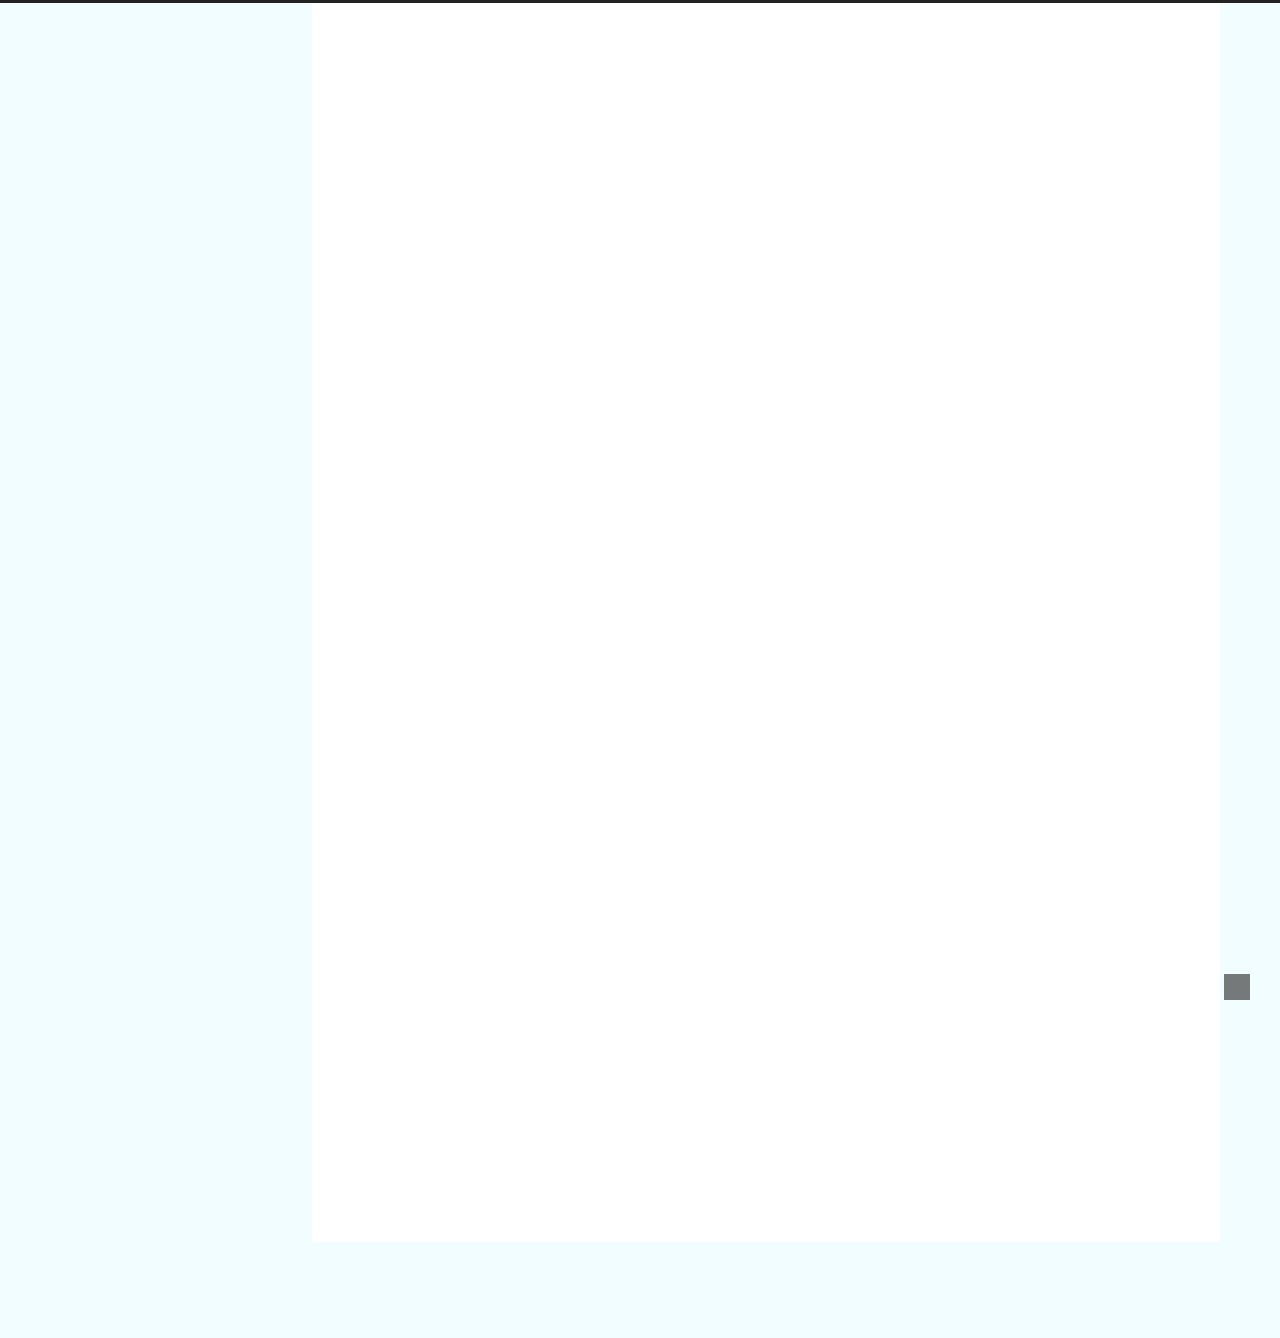
==== commit 8888859f: "Site updated: 2023-03-18 21:36:37" ====
--- a/index.html
+++ b/index.html
@@ -125,7 +125,7 @@
   <nav class="site-state">
       <div class="site-state-item site-state-posts">
         <a href="/archives/">
-          <span class="site-state-item-count">2</span>
+          <span class="site-state-item-count">3</span>
           <span class="site-state-item-name">日志</span>
         </a>
       </div>
@@ -176,6 +176,86 @@
   
 
   <article itemscope itemtype="http://schema.org/Article" class="post-content" lang="">
+    <link itemprop="mainEntityOfPage" href="http://example.com/posts/41580/">
+
+    <span hidden itemprop="author" itemscope itemtype="http://schema.org/Person">
+      <meta itemprop="image" content="/images/halo.jpg">
+      <meta itemprop="name" content="YUANSQ">
+    </span>
+
+    <span hidden itemprop="publisher" itemscope itemtype="http://schema.org/Organization">
+      <meta itemprop="name" content="YUANSQ">
+      <meta itemprop="description" content="YUANSQ的个人博客。">
+    </span>
+
+    <span hidden itemprop="post" itemscope itemtype="http://schema.org/CreativeWork">
+      <meta itemprop="name" content="undefined | YUANSQ">
+      <meta itemprop="description" content="">
+    </span>
+      <header class="post-header">
+        <h2 class="post-title" itemprop="name headline">
+          <a href="/posts/41580/" class="post-title-link" itemprop="url">进入C语言的世界</a>
+        </h2>
+
+        <div class="post-meta-container">
+          <div class="post-meta">
+    <span class="post-meta-item">
+      <span class="post-meta-item-icon">
+        <i class="far fa-calendar"></i>
+      </span>
+      <span class="post-meta-item-text">发表于</span>
+      
+
+      <time title="创建时间：2023-03-18 16:15:57 / 修改时间：16:22:05" itemprop="dateCreated datePublished" datetime="2023-03-18T16:15:57+08:00">2023-03-18</time>
+    </span>
+
+  
+</div>
+
+        </div>
+      </header>
+
+    
+    
+    
+    <div class="post-body" itemprop="articleBody">
+          <h1 id="C语言的工作方式"><a href="#C语言的工作方式" class="headerlink" title="C语言的工作方式"></a>C语言的工作方式</h1><ol>
+<li>源代码：从创建一个源文件开始，源文件是供人阅读的C代码。</li>
+<li>编译：通过编译器运行源代码，编译器会检查是否有错，如果编译器没有发现错误，就开始编译源代码。</li>
+<li>输出：编译器会会创建一个可执行文件，文件中为<font color='orange'>机器代码</font>。
+          <!--noindex-->
+            <div class="post-button">
+              <a class="btn" href="/posts/41580/#more" rel="contents">
+                阅读全文 &raquo;
+              </a>
+            </div>
+          <!--/noindex-->
+        
+      
+    </div>
+
+    
+    
+    
+
+    <footer class="post-footer">
+        <div class="post-eof"></div>
+      
+    </footer>
+  </article>
+</div>
+
+
+
+
+    
+
+
+<div class="post-block">
+  
+  
+
+  <article itemscope itemtype="http://schema.org/Article" class="post-content" lang="">
     <link itemprop="mainEntityOfPage" href="http://example.com/posts/862/">
 
     <span hidden itemprop="author" itemscope itemtype="http://schema.org/Person">
